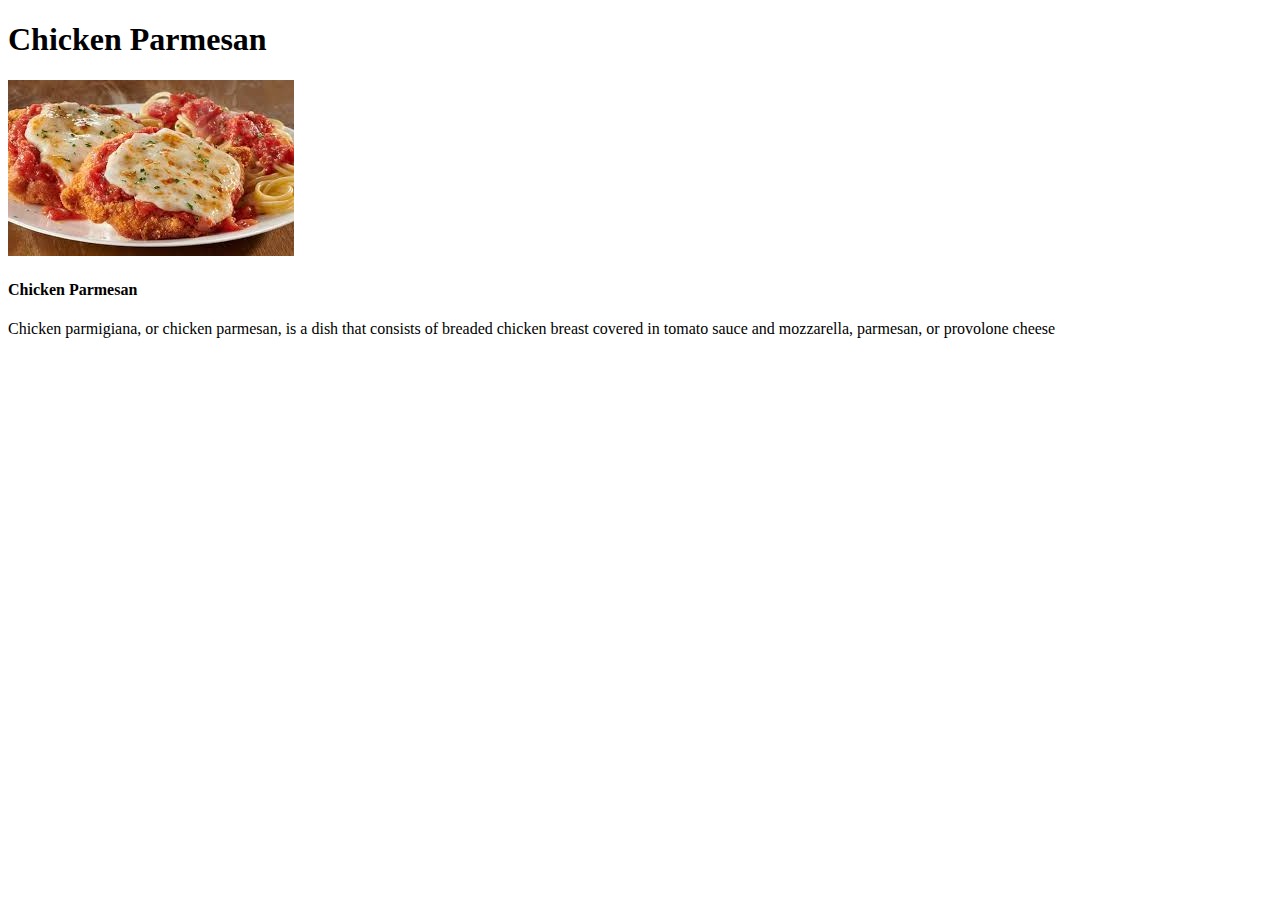
==== recipes/chicken parmesan.html @ 8d6c264a "updated" ====
<!DOCTYPE html>
<html lang="en">
<head>
    <meta charset="UTF-8">
    <meta http-equiv="X-UA-Compatible" content="IE=edge">
    <meta name="viewport" content="width=device-width, initial-scale=1.0">
    <title>Chicken Parmesan</title>
</head>
<body>
    <h1>Chicken Parmesan</h1>
    <p><img src="../images/1-chicken parmesan.jfif"></p>
    <h4>Chicken Parmesan</h4>
    <p>
        Chicken parmigiana, or chicken parmesan, is a dish that consists of breaded 
        chicken breast covered in tomato sauce and mozzarella, parmesan, or provolone cheese
    </p>
</body>
</html>
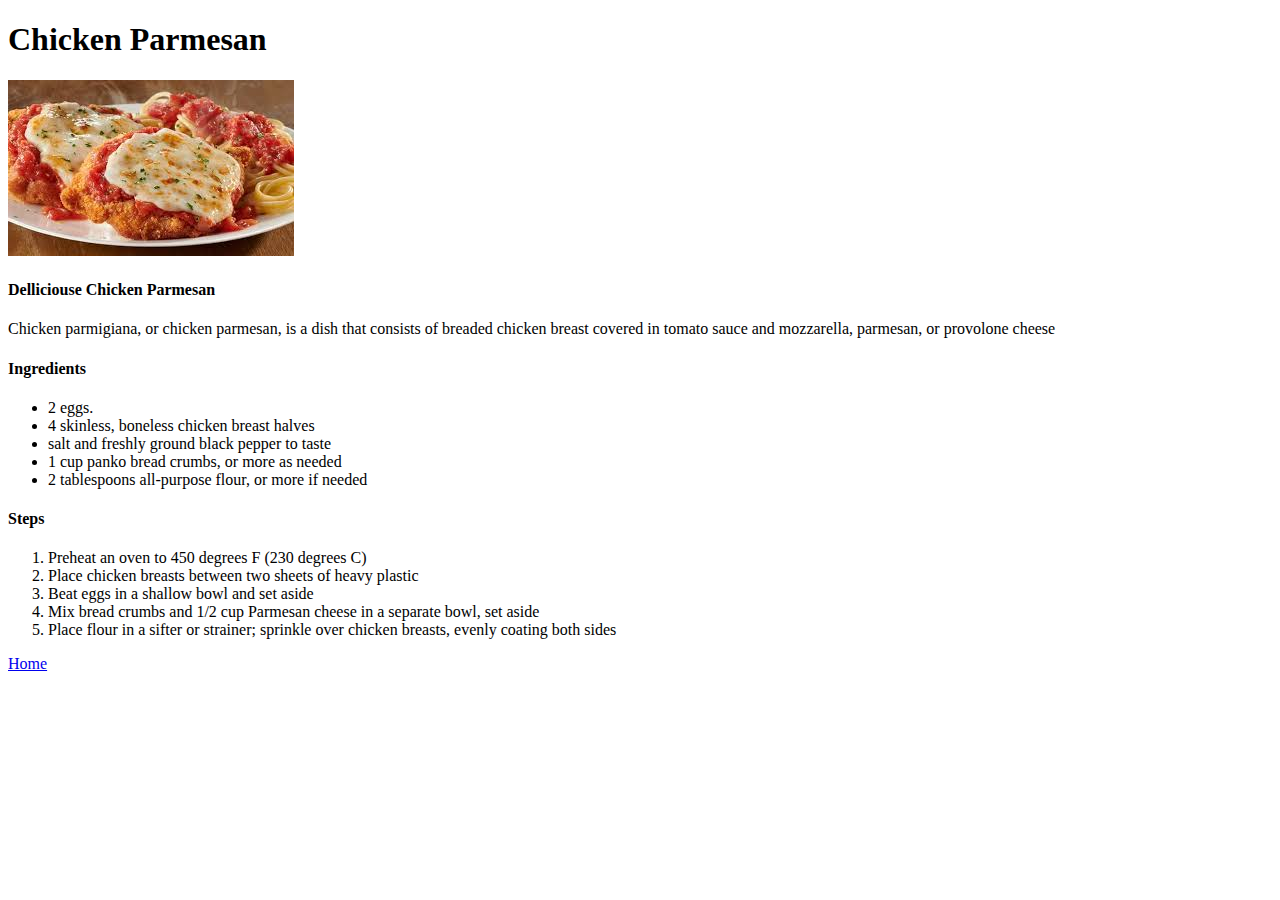
==== commit 6ae0a17f: "update" ====
--- a/recipes/chicken parmesan.html
+++ b/recipes/chicken parmesan.html
@@ -9,10 +9,31 @@
 <body>
     <h1>Chicken Parmesan</h1>
     <p><img src="../images/1-chicken parmesan.jfif"></p>
-    <h4>Chicken Parmesan</h4>
+    <h4>Delliciouse Chicken Parmesan</h4>
     <p>
         Chicken parmigiana, or chicken parmesan, is a dish that consists of breaded 
         chicken breast covered in tomato sauce and mozzarella, parmesan, or provolone cheese
     </p>
+    <h4>Ingredients</h4>
+    <p>
+        <ul>
+            <li>2 eggs.</li>
+            <li>4 skinless, boneless chicken breast halves</li>
+            <li>salt and freshly ground black pepper to taste</li>
+            <li>1 cup panko bread crumbs, or more as needed</li>
+            <li>2 tablespoons all-purpose flour, or more if needed</li>
+        </ul>
+    </p>
+    <h4>Steps</h4>
+    <p>
+        <ol>
+            <li>Preheat an oven to 450 degrees F (230 degrees C)</li>
+            <li>Place chicken breasts between two sheets of heavy plastic</li>
+            <li>Beat eggs in a shallow bowl and set aside</li>
+            <li>Mix bread crumbs and 1/2 cup Parmesan cheese in a separate bowl, set aside</li>
+            <li>Place flour in a sifter or strainer; sprinkle over chicken breasts, evenly coating both sides</li>
+        </ol>
+    </p>
+    <p><a href="../index.html">Home</a></p>
 </body>
 </html>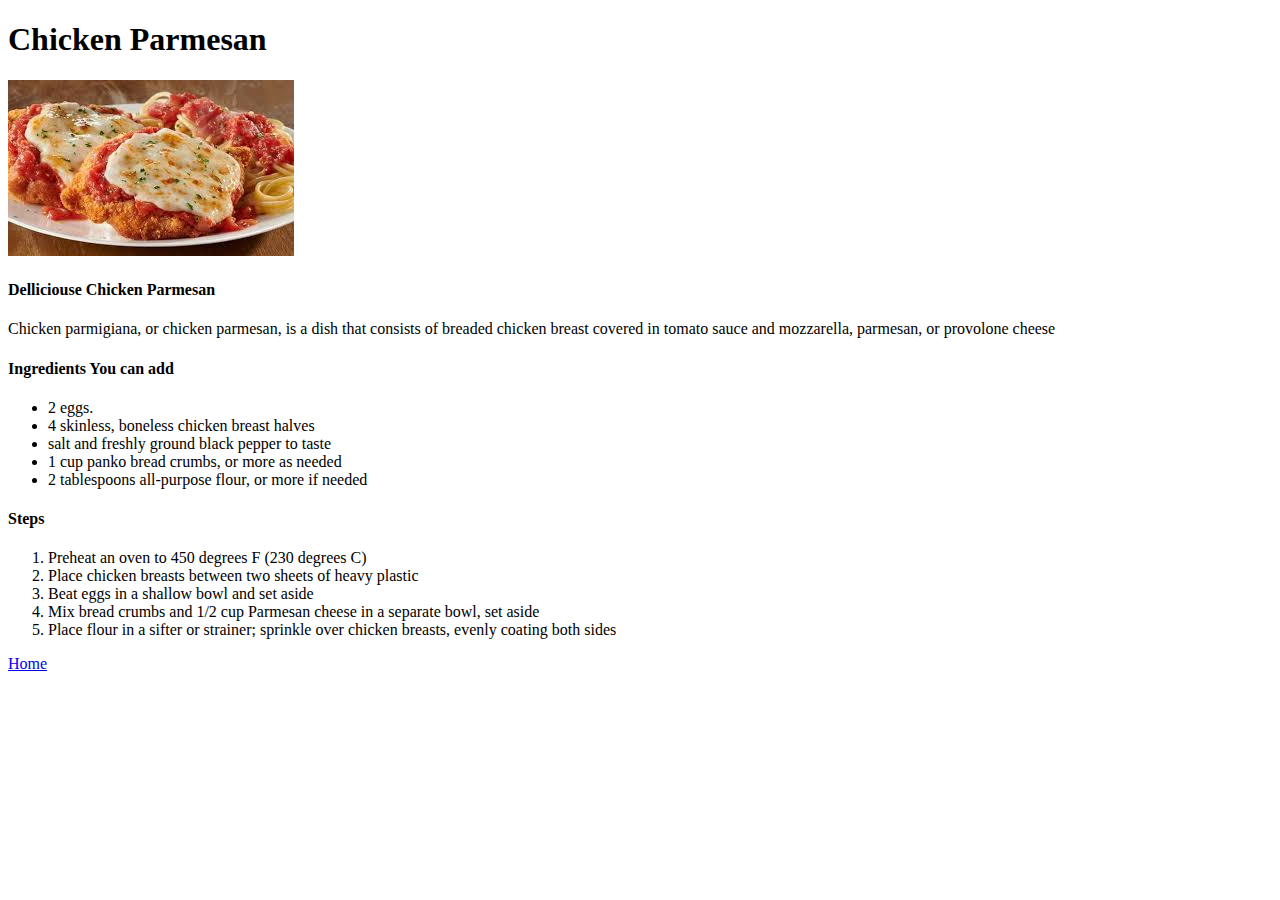
==== commit a7ae6a41: "update" ====
--- a/recipes/chicken parmesan.html
+++ b/recipes/chicken parmesan.html
@@ -9,12 +9,13 @@
 <body>
     <h1>Chicken Parmesan</h1>
     <p><img src="../images/1-chicken parmesan.jfif"></p>
+    
     <h4>Delliciouse Chicken Parmesan</h4>
     <p>
         Chicken parmigiana, or chicken parmesan, is a dish that consists of breaded 
         chicken breast covered in tomato sauce and mozzarella, parmesan, or provolone cheese
     </p>
-    <h4>Ingredients</h4>
+    <h4>Ingredients You can add</h4>
     <p>
         <ul>
             <li>2 eggs.</li>
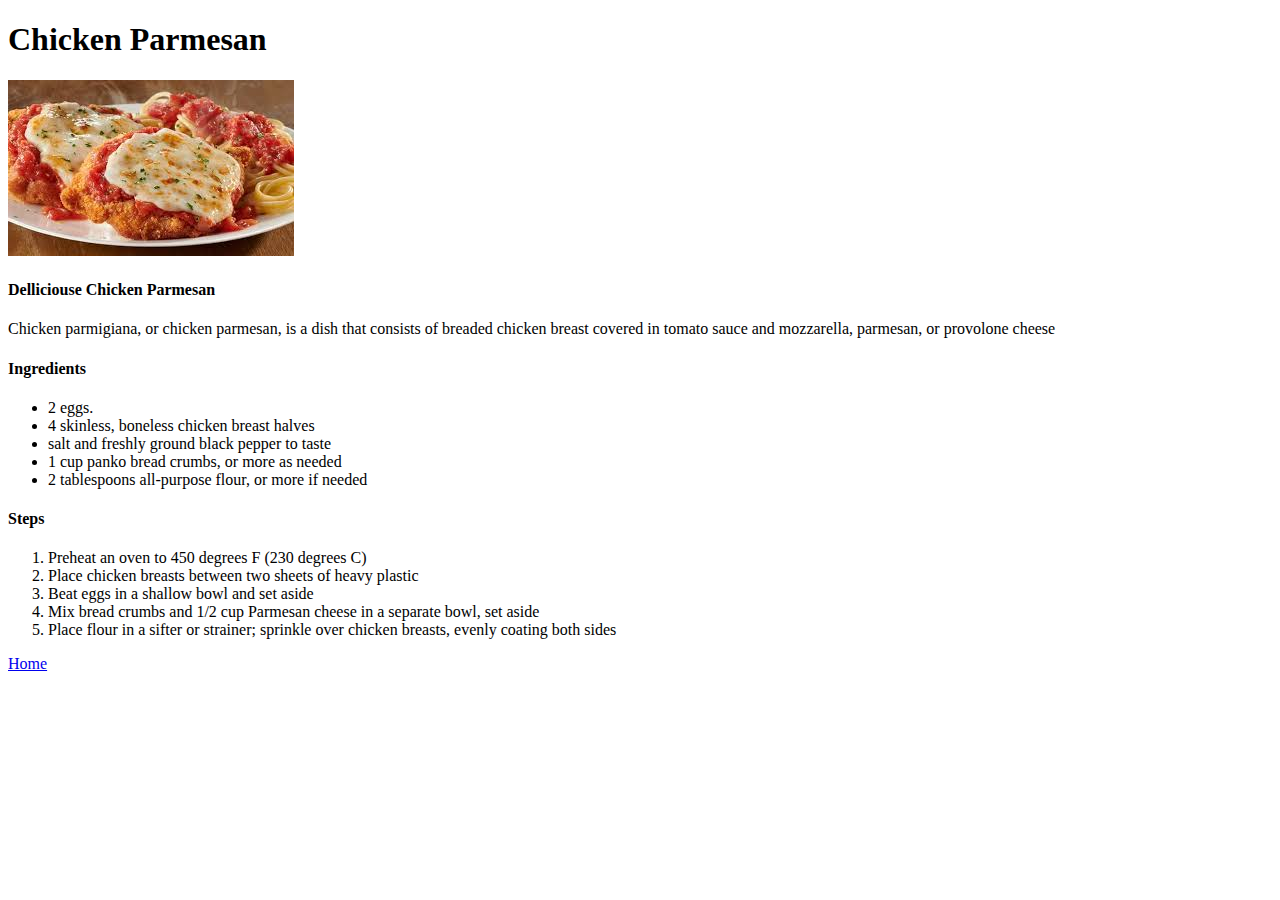
==== commit ffdcae3f: "update" ====
--- a/recipes/chicken parmesan.html
+++ b/recipes/chicken parmesan.html
@@ -15,7 +15,7 @@
         Chicken parmigiana, or chicken parmesan, is a dish that consists of breaded 
         chicken breast covered in tomato sauce and mozzarella, parmesan, or provolone cheese
     </p>
-    <h4>Ingredients You can add</h4>
+    <h4>Ingredients</h4>
     <p>
         <ul>
             <li>2 eggs.</li>
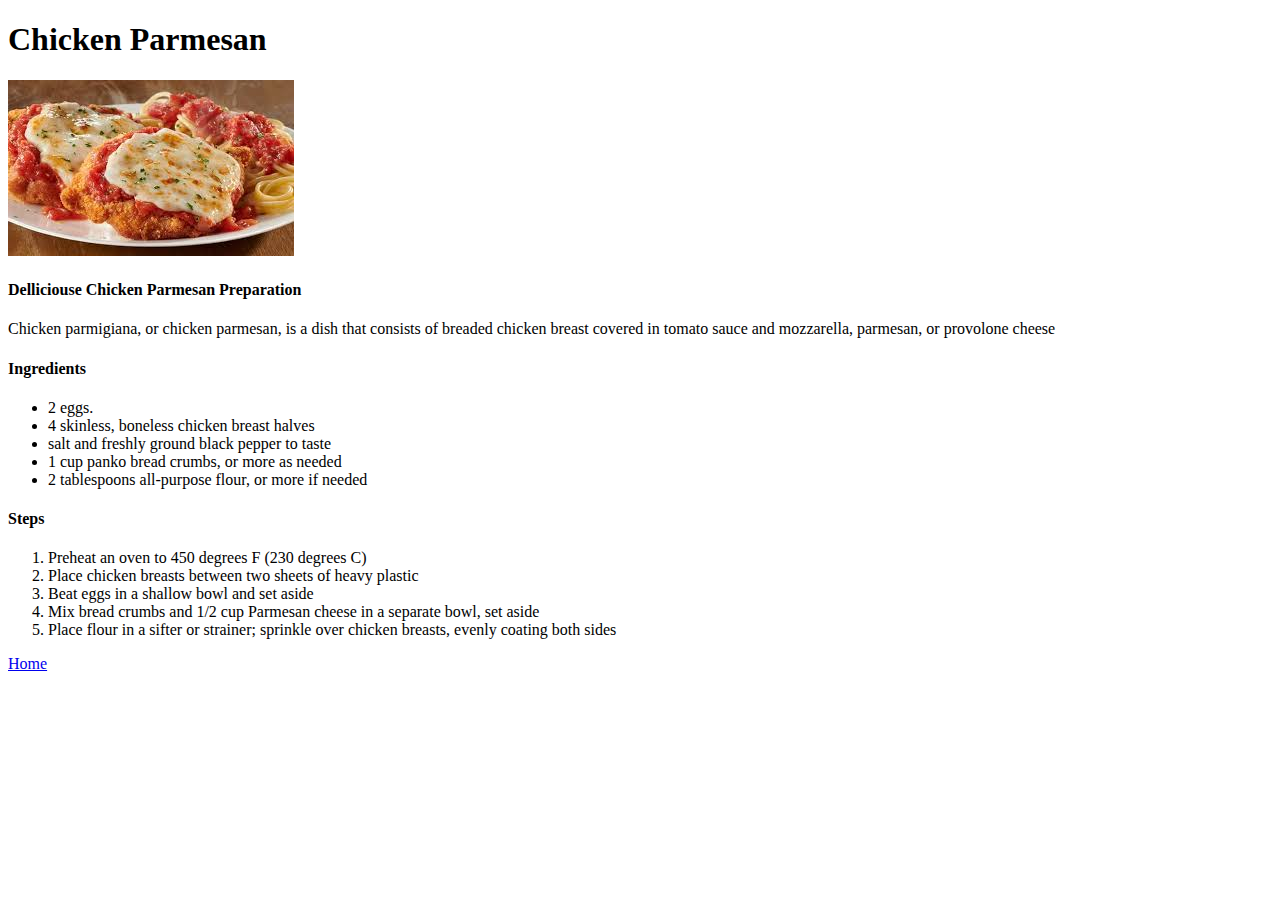
==== commit 0714142d: "update" ====
--- a/recipes/chicken parmesan.html
+++ b/recipes/chicken parmesan.html
@@ -4,13 +4,13 @@
     <meta charset="UTF-8">
     <meta http-equiv="X-UA-Compatible" content="IE=edge">
     <meta name="viewport" content="width=device-width, initial-scale=1.0">
-    <title>Chicken Parmesan</title>
+    <title>Chicken Parmesan Recipe</title>
 </head>
 <body>
     <h1>Chicken Parmesan</h1>
     <p><img src="../images/1-chicken parmesan.jfif"></p>
     
-    <h4>Delliciouse Chicken Parmesan</h4>
+    <h4>Delliciouse Chicken Parmesan Preparation</h4>
     <p>
         Chicken parmigiana, or chicken parmesan, is a dish that consists of breaded 
         chicken breast covered in tomato sauce and mozzarella, parmesan, or provolone cheese
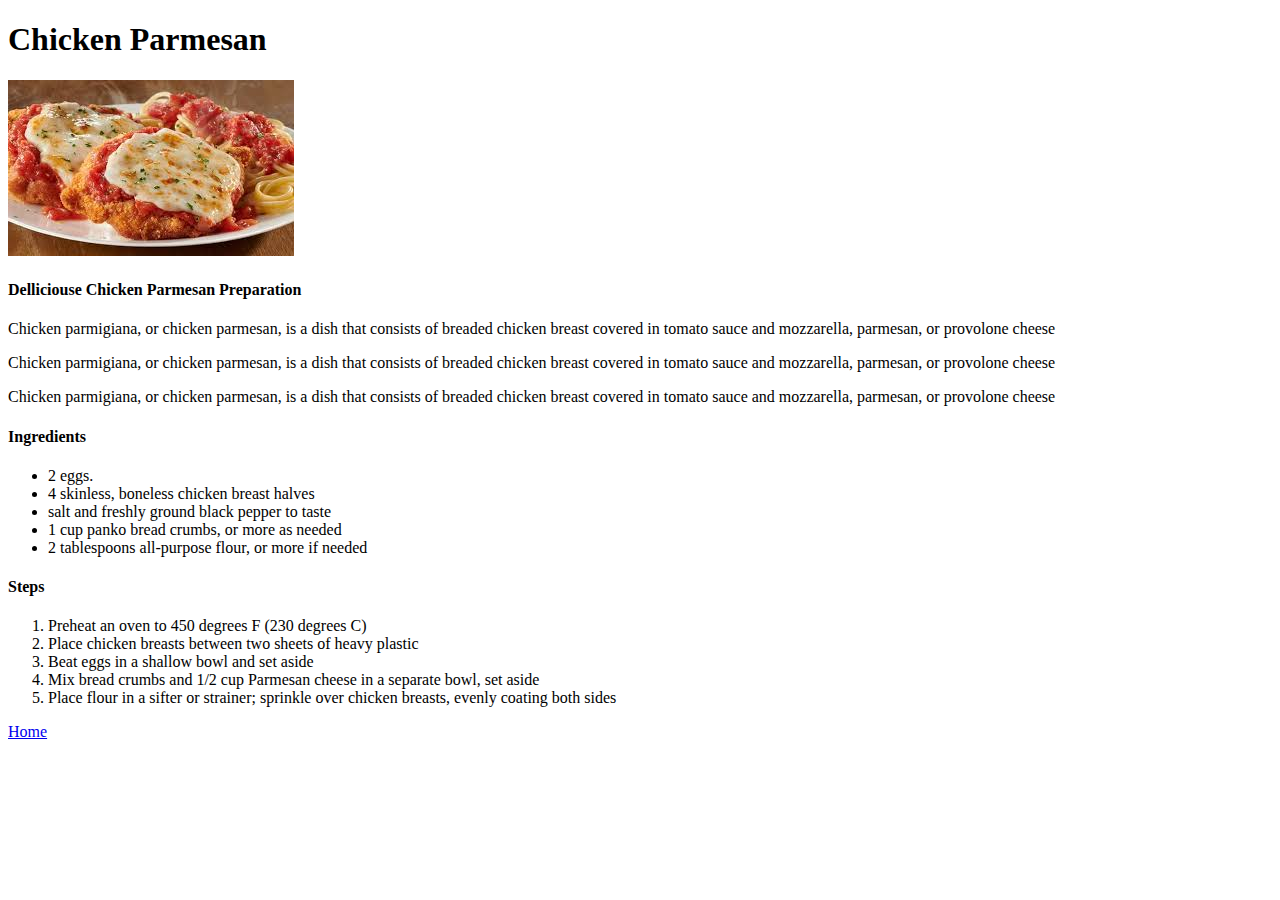
==== commit a4ca7cbb: "update" ====
--- a/recipes/chicken parmesan.html
+++ b/recipes/chicken parmesan.html
@@ -11,6 +11,14 @@
     <p><img src="../images/1-chicken parmesan.jfif"></p>
     
     <h4>Delliciouse Chicken Parmesan Preparation</h4>
+    <p>
+        Chicken parmigiana, or chicken parmesan, is a dish that consists of breaded 
+        chicken breast covered in tomato sauce and mozzarella, parmesan, or provolone cheese
+    </p>
+    <p>
+        Chicken parmigiana, or chicken parmesan, is a dish that consists of breaded 
+        chicken breast covered in tomato sauce and mozzarella, parmesan, or provolone cheese
+    </p>
     <p>
         Chicken parmigiana, or chicken parmesan, is a dish that consists of breaded 
         chicken breast covered in tomato sauce and mozzarella, parmesan, or provolone cheese
